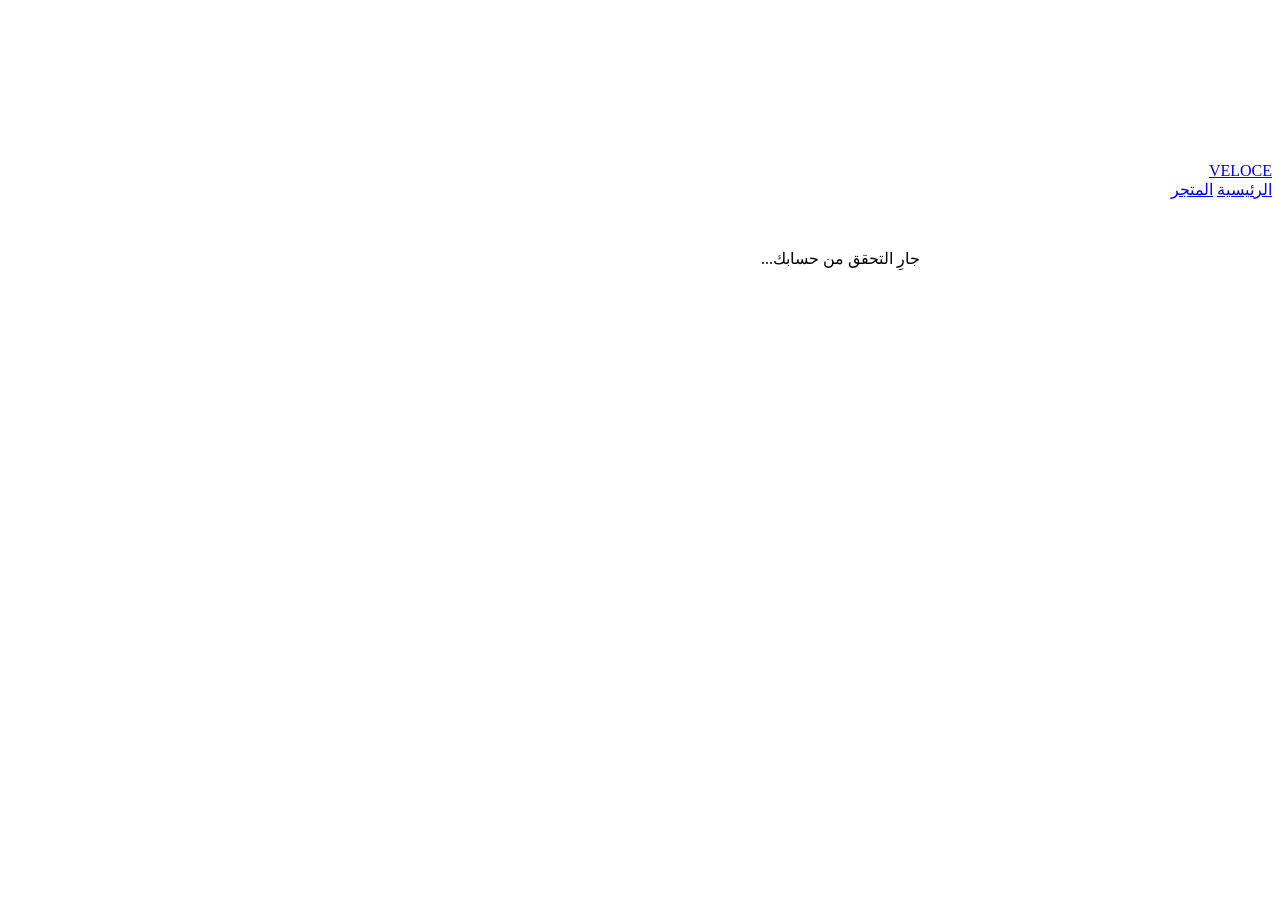
==== checkout.html @ 660db930 "Add files via upload" ====
<!DOCTYPE html>
<html lang="ar" dir="rtl">
<head>
<meta charset="UTF-8">
<meta name="viewport" content="width=device-width, initial-scale=1.0">
<title>إتمام الشراء — VELOCE</title>
<link rel="stylesheet" href="css/style.css">
</head>
<body>

<canvas id="page-transition-canvas"></canvas>

<header class="site-header">
  <div class="wrap bar">
    <a href="index.html" data-transition class="logo">VELO<span>CE</span></a>
    <nav class="main-nav">
      <a href="index.html" data-transition>الرئيسية</a>
      <a href="shop.html" data-transition>المتجر</a>
    </nav>
    <div class="header-actions"></div>
  </div>
</header>

<div class="wrap" style="padding:50px 0 100px;">
  <div id="checkout-root" style="max-width:560px;margin:0 auto;">
    <div class="center-note">جارِ التحقق من حسابك...</div>
  </div>
</div>

<script src="vendor/three.min.js"></script>
<script src="vendor/supabase.js"></script>
<script src="js/supabase-client.js"></script>
<script src="js/cart.js"></script>
<script>
async function initCheckout() {
  const root = document.getElementById("checkout-root");
  const user = await getCurrentUser();
  const cart = getCart();

  if (cart.length === 0) {
    root.innerHTML = `<div class="empty-state"><h3>السلة فارغة</h3><p>أضف منتجات قبل إتمام الشراء.</p><a href="shop.html" data-transition class="btn btn-cobalt" style="margin-top:16px;">تصفح المتجر</a></div>`;
    return;
  }

  if (!user) {
    root.innerHTML = `
      <div class="empty-state">
        <h3>سجّل الدخول لإتمام الطلب</h3>
        <p>تحتاج لحساب حتى نتمكن من ربط الطلب بك ومتابعته.</p>
        <a href="login.html" data-transition class="btn btn-cobalt" style="margin-top:16px;">تسجيل الدخول</a>
      </div>`;
    return;
  }

  const total = cartTotal();
  root.innerHTML = `
    <h1 style="font-size:28px;font-weight:900;margin-bottom:24px;">تفاصيل الشحن</h1>
    <div class="form-msg" id="form-msg"></div>
    <form id="checkout-form">
      <div class="field">
        <label>الاسم بالكامل</label>
        <input type="text" id="ship-name" required>
      </div>
      <div class="field">
        <label>رقم الهاتف</label>
        <input type="tel" id="ship-phone" required>
      </div>
      <div class="field">
        <label>العنوان بالتفصيل</label>
        <textarea id="ship-address" rows="3" required></textarea>
      </div>
      <div style="border-top:2px solid var(--ink); border-bottom:2px solid var(--ink); padding:16px 0; margin:24px 0; display:flex; justify-content:space-between; font-weight:900; font-size:18px;">
        <span>إجمالي الطلب</span>
        <span>${formatPrice(total)}</span>
      </div>
      <button type="submit" class="btn btn-cobalt btn-block" id="place-order-btn">تأكيد الطلب</button>
    </form>
  `;

  document.getElementById("checkout-form").addEventListener("submit", async (e) => {
    e.preventDefault();
    const btn = document.getElementById("place-order-btn");
    btn.disabled = true;
    btn.textContent = "جارِ إرسال الطلب...";

    const shipping_name = document.getElementById("ship-name").value.trim();
    const shipping_phone = document.getElementById("ship-phone").value.trim();
    const shipping_address = document.getElementById("ship-address").value.trim();

    const { data: order, error: orderError } = await supabaseClient
      .from("orders")
      .insert({ user_id: user.id, total, shipping_name, shipping_phone, shipping_address })
      .select()
      .single();

    if (orderError) {
      document.getElementById("form-msg").className = "form-msg show error";
      document.getElementById("form-msg").textContent = "تعذر إرسال الطلب. حاول مرة أخرى.";
      btn.disabled = false;
      btn.textContent = "تأكيد الطلب";
      return;
    }

    const items = getCart().map((i) => ({
      order_id: order.id,
      product_id: i.product_id,
      product_name: i.name,
      price: i.price,
      size: i.size,
      color: i.color,
      quantity: i.quantity,
    }));

    await supabaseClient.from("order_items").insert(items);

    clearCart();
    root.innerHTML = `
      <div class="empty-state">
        <h3>تم استلام طلبك بنجاح 🎉</h3>
        <p>رقم الطلب: ${order.id.slice(0, 8)}<br>سنتواصل معك قريباً لتأكيد التوصيل.</p>
        <a href="shop.html" data-transition class="btn btn-cobalt" style="margin-top:16px;">متابعة التسوق</a>
      </div>`;
  });
}

initCheckout();
</script>
<script src="js/three-transition.js"></script>
</body>
</html>
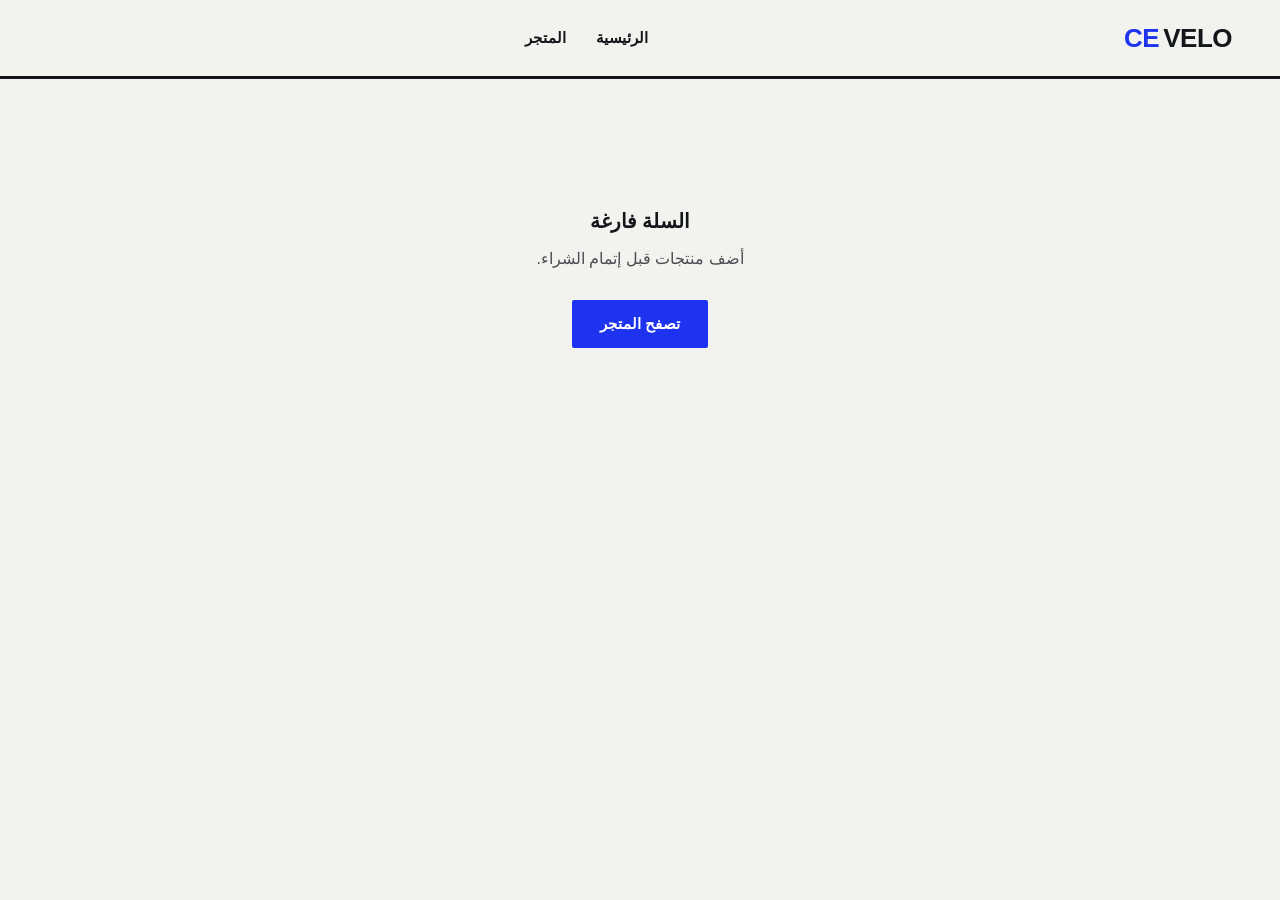
==== commit 9a6074bd: "Add files via upload" ====
--- a/checkout.html
+++ b/checkout.html
@@ -4,7 +4,7 @@
 <meta charset="UTF-8">
 <meta name="viewport" content="width=device-width, initial-scale=1.0">
 <title>إتمام الشراء — VELOCE</title>
-<link rel="stylesheet" href="css/style.css">
+<link rel="stylesheet" href="style.css">
 </head>
 <body>
 
@@ -27,10 +27,10 @@
   </div>
 </div>
 
-<script src="vendor/three.min.js"></script>
-<script src="vendor/supabase.js"></script>
-<script src="js/supabase-client.js"></script>
-<script src="js/cart.js"></script>
+<script src="three.min.js"></script>
+<script src="supabase.js"></script>
+<script src="supabase-client.js"></script>
+<script src="cart.js"></script>
 <script>
 async function initCheckout() {
   const root = document.getElementById("checkout-root");
@@ -125,6 +125,6 @@
 
 initCheckout();
 </script>
-<script src="js/three-transition.js"></script>
+<script src="three-transition.js"></script>
 </body>
 </html>
--- a/style.css
+++ b/style.css
@@ -0,0 +1,539 @@
+/* =========================================================
+   VELOCE — متجر ملابس رياضية
+   نظام تصميم: مسار جري (Track) — قطع مائلة، ألوان طاقة عالية
+   ========================================================= */
+
+@import url("https://fonts.googleapis.com/css2?family=Tajawal:wght@400;500;700;800;900&display=swap");
+
+:root {
+  --chalk: #f2f2ee;
+  --chalk-dim: #e7e7e1;
+  --ink: #14171a;
+  --ink-soft: #4a4e52;
+  --cobalt: #1d33f0;
+  --cobalt-dark: #121f9c;
+  --volt: #d3ff3d;
+  --track-red: #e8432d;
+  --line: #d7d7cf;
+  --radius: 2px;
+  --container: 1240px;
+}
+
+* { box-sizing: border-box; }
+
+html { scroll-behavior: smooth; }
+
+body {
+  margin: 0;
+  font-family: "Tajawal", sans-serif;
+  background: var(--chalk);
+  color: var(--ink);
+  direction: rtl;
+  -webkit-font-smoothing: antialiased;
+}
+
+body.no-scroll { overflow: hidden; }
+
+img { max-width: 100%; display: block; }
+
+a { color: inherit; text-decoration: none; }
+
+button { font-family: inherit; cursor: pointer; }
+
+:focus-visible {
+  outline: 3px solid var(--cobalt);
+  outline-offset: 2px;
+}
+
+.wrap {
+  max-width: var(--container);
+  margin: 0 auto;
+  padding: 0 28px;
+}
+
+/* ---------- Header ---------- */
+.site-header {
+  position: sticky;
+  top: 0;
+  z-index: 40;
+  background: var(--chalk);
+  border-bottom: 3px solid var(--ink);
+}
+
+.site-header .bar {
+  display: flex;
+  align-items: center;
+  justify-content: space-between;
+  height: 76px;
+}
+
+.logo {
+  font-weight: 900;
+  font-size: 26px;
+  letter-spacing: -0.5px;
+  display: flex;
+  align-items: center;
+  gap: 4px;
+}
+.logo span { color: var(--cobalt); }
+
+.main-nav {
+  display: flex;
+  gap: 30px;
+  font-weight: 700;
+  font-size: 15px;
+}
+.main-nav a {
+  position: relative;
+  padding: 6px 0;
+}
+.main-nav a::after {
+  content: "";
+  position: absolute;
+  right: 0; left: 0; bottom: 0;
+  height: 3px;
+  background: var(--volt);
+  transform: scaleX(0);
+  transform-origin: right;
+  transition: transform .25s ease;
+}
+.main-nav a:hover::after,
+.main-nav a.active::after { transform: scaleX(1); }
+
+.header-actions {
+  display: flex;
+  align-items: center;
+  gap: 16px;
+}
+
+.icon-btn {
+  width: 42px; height: 42px;
+  border: 2px solid var(--ink);
+  background: transparent;
+  display: flex; align-items: center; justify-content: center;
+  border-radius: var(--radius);
+  position: relative;
+  transition: background .15s ease, color .15s ease;
+}
+.icon-btn:hover { background: var(--ink); color: var(--chalk); }
+
+.cart-count {
+  position: absolute;
+  top: -8px; left: -8px;
+  background: var(--track-red);
+  color: #fff;
+  font-size: 11px;
+  font-weight: 800;
+  min-width: 18px; height: 18px;
+  border-radius: 50%;
+  display: flex; align-items: center; justify-content: center;
+  padding: 0 2px;
+}
+
+.btn {
+  display: inline-flex;
+  align-items: center;
+  gap: 8px;
+  padding: 13px 26px;
+  font-weight: 800;
+  font-size: 15px;
+  border-radius: var(--radius);
+  border: 2px solid var(--ink);
+  background: var(--ink);
+  color: var(--chalk);
+  transition: transform .15s ease, background .15s ease, color .15s ease, border-color .15s ease;
+}
+.btn:hover { transform: translateY(-2px); }
+.btn.btn-outline { background: transparent; color: var(--ink); }
+.btn.btn-outline:hover { background: var(--ink); color: var(--chalk); }
+.btn.btn-volt { background: var(--volt); border-color: var(--volt); color: var(--ink); }
+.btn.btn-volt:hover { background: var(--ink); border-color: var(--ink); color: var(--volt); }
+.btn.btn-cobalt { background: var(--cobalt); border-color: var(--cobalt); color: #fff; }
+.btn.btn-cobalt:hover { background: var(--ink); border-color: var(--ink); }
+.btn.btn-block { width: 100%; justify-content: center; }
+.btn:disabled { opacity: .5; cursor: not-allowed; transform: none; }
+
+/* ---------- Hero ---------- */
+.hero {
+  position: relative;
+  display: grid;
+  grid-template-columns: 1.1fr 0.9fr;
+  min-height: 620px;
+  overflow: hidden;
+  background: var(--ink);
+}
+
+.hero-copy {
+  position: relative;
+  z-index: 2;
+  color: var(--chalk);
+  display: flex;
+  flex-direction: column;
+  justify-content: center;
+  padding: 60px 60px 60px 40px;
+  clip-path: polygon(0 0, 100% 0, 88% 100%, 0% 100%);
+  background: var(--ink);
+}
+
+.hero-tag {
+  color: var(--volt);
+  font-weight: 800;
+  font-size: 15px;
+  margin-bottom: 18px;
+}
+
+.hero h1 {
+  font-size: clamp(40px, 6vw, 74px);
+  line-height: 0.98;
+  font-weight: 900;
+  margin: 0 0 22px;
+  letter-spacing: -1px;
+}
+.hero h1 em {
+  font-style: normal;
+  color: var(--volt);
+}
+
+.hero p {
+  font-size: 18px;
+  color: #cfd2d6;
+  max-width: 420px;
+  margin: 0 0 34px;
+  line-height: 1.6;
+}
+
+.hero-actions { display: flex; gap: 16px; }
+
+.hero-stage {
+  position: relative;
+}
+#hero-canvas {
+  position: absolute;
+  inset: 0;
+  width: 100%;
+  height: 100%;
+}
+
+/* ---------- Section headings ---------- */
+.section { padding: 84px 0; }
+.section-head {
+  display: flex;
+  align-items: flex-end;
+  justify-content: space-between;
+  margin-bottom: 40px;
+  border-bottom: 3px solid var(--ink);
+  padding-bottom: 18px;
+}
+.section-head h2 {
+  font-size: clamp(28px, 4vw, 42px);
+  font-weight: 900;
+  margin: 0;
+  letter-spacing: -0.5px;
+}
+.section-head .see-all { font-weight: 800; font-size: 14px; }
+
+/* ---------- Categories strip ---------- */
+.cat-strip {
+  display: grid;
+  grid-template-columns: repeat(4, 1fr);
+  gap: 2px;
+  background: var(--ink);
+}
+.cat-card {
+  position: relative;
+  background: var(--ink);
+  color: var(--chalk);
+  aspect-ratio: 4/3;
+  overflow: hidden;
+  display: flex;
+  align-items: flex-end;
+  padding: 22px;
+}
+.cat-card img {
+  position: absolute; inset: 0; width: 100%; height: 100%;
+  object-fit: cover;
+  opacity: .55;
+  transition: transform .5s ease, opacity .3s ease;
+}
+.cat-card:hover img { transform: scale(1.08); opacity: .35; }
+.cat-card span {
+  position: relative;
+  z-index: 1;
+  font-weight: 900;
+  font-size: 20px;
+}
+
+/* ---------- Product grid ---------- */
+.product-grid {
+  display: grid;
+  grid-template-columns: repeat(4, 1fr);
+  gap: 26px;
+}
+@media (max-width: 980px) { .product-grid { grid-template-columns: repeat(2, 1fr); } }
+@media (max-width: 560px) { .product-grid, .cat-strip { grid-template-columns: 1fr 1fr; } }
+
+.product-card {
+  background: #fff;
+  border: 2px solid var(--ink);
+  border-radius: var(--radius);
+  overflow: hidden;
+  display: flex;
+  flex-direction: column;
+  transition: transform .25s ease, box-shadow .25s ease;
+  transform-style: preserve-3d;
+  will-change: transform;
+}
+.product-card:hover {
+  box-shadow: 8px 8px 0 var(--ink);
+  transform: translate(-4px, -4px);
+}
+.product-thumb {
+  position: relative;
+  aspect-ratio: 1/1;
+  overflow: hidden;
+  background: var(--chalk-dim);
+}
+.product-thumb img {
+  width: 100%; height: 100%; object-fit: cover;
+  transition: transform .4s ease;
+}
+.product-card:hover .product-thumb img { transform: scale(1.05); }
+.badge-sale {
+  position: absolute; top: 10px; right: 10px;
+  background: var(--track-red); color: #fff;
+  font-weight: 800; font-size: 12px;
+  padding: 4px 9px;
+  border-radius: var(--radius);
+}
+.product-info { padding: 16px; display: flex; flex-direction: column; gap: 6px; flex: 1; }
+.product-cat { font-size: 12px; font-weight: 700; color: var(--cobalt); }
+.product-name { font-weight: 800; font-size: 16px; margin: 0; }
+.product-price { display: flex; align-items: baseline; gap: 8px; margin-top: auto; }
+.price-now { font-weight: 900; font-size: 18px; }
+.price-old { text-decoration: line-through; color: var(--ink-soft); font-size: 14px; }
+
+/* ---------- Feature strip ---------- */
+.feature-strip {
+  background: var(--ink);
+  color: var(--chalk);
+  display: grid;
+  grid-template-columns: repeat(3, 1fr);
+}
+.feature-item {
+  padding: 40px 30px;
+  border-inline-start: 1px solid #33373b;
+  text-align: center;
+}
+.feature-item h3 { font-size: 18px; margin: 0 0 8px; font-weight: 800; color: var(--volt); }
+.feature-item p { margin: 0; color: #b7bbbf; font-size: 14px; line-height: 1.6; }
+@media (max-width: 760px) { .feature-strip { grid-template-columns: 1fr; } .feature-item { border-inline-start: none; border-top: 1px solid #33373b; } }
+
+/* ---------- Footer ---------- */
+.site-footer {
+  background: var(--ink);
+  color: #9fa3a7;
+  padding: 50px 0 26px;
+  font-size: 14px;
+}
+.site-footer .wrap { display: flex; justify-content: space-between; flex-wrap: wrap; gap: 20px; }
+.site-footer strong { color: var(--chalk); }
+
+/* ---------- Auth pages ---------- */
+.auth-shell {
+  min-height: calc(100vh - 76px);
+  display: grid;
+  grid-template-columns: 1fr 1fr;
+}
+.auth-visual {
+  position: relative;
+  background: var(--ink);
+  overflow: hidden;
+}
+#auth-canvas { position: absolute; inset: 0; width: 100%; height: 100%; }
+.auth-visual .caption {
+  position: absolute;
+  bottom: 40px; right: 40px; left: 40px;
+  color: var(--chalk);
+  z-index: 2;
+}
+.auth-visual .caption h2 { font-size: 30px; font-weight: 900; margin: 0 0 10px; }
+.auth-visual .caption p { color: #cfd2d6; margin: 0; }
+
+.auth-form-wrap {
+  display: flex; align-items: center; justify-content: center;
+  padding: 40px;
+}
+.auth-form {
+  width: 100%; max-width: 380px;
+}
+.auth-form h1 { font-size: 30px; font-weight: 900; margin: 0 0 8px; }
+.auth-form .sub { color: var(--ink-soft); margin: 0 0 30px; font-size: 15px; }
+
+.field { margin-bottom: 18px; }
+.field label { display: block; font-weight: 700; font-size: 14px; margin-bottom: 8px; }
+.field input, .field select, .field textarea {
+  width: 100%;
+  padding: 13px 14px;
+  border: 2px solid var(--ink);
+  border-radius: var(--radius);
+  font-family: inherit;
+  font-size: 15px;
+  background: #fff;
+  color: var(--ink);
+}
+.field input:focus, .field select:focus, .field textarea:focus {
+  outline: none;
+  border-color: var(--cobalt);
+}
+.form-msg {
+  padding: 12px 14px;
+  border-radius: var(--radius);
+  font-size: 14px;
+  font-weight: 700;
+  margin-bottom: 18px;
+  display: none;
+}
+.form-msg.show { display: block; }
+.form-msg.error { background: #fdeae7; color: var(--track-red); border: 2px solid var(--track-red); }
+.form-msg.success { background: #eaf3e2; color: #3a7d2e; border: 2px solid #3a7d2e; }
+
+.auth-switch { margin-top: 22px; font-size: 14px; color: var(--ink-soft); }
+.auth-switch a { color: var(--cobalt); font-weight: 800; }
+
+@media (max-width: 860px) {
+  .auth-shell { grid-template-columns: 1fr; }
+  .auth-visual { min-height: 260px; }
+}
+
+/* ---------- Shop page ---------- */
+.shop-header {
+  background: var(--ink);
+  color: var(--chalk);
+  padding: 56px 0 40px;
+}
+.shop-header h1 { font-size: clamp(30px, 5vw, 48px); font-weight: 900; margin: 0 0 10px; }
+.shop-header p { color: #b7bbbf; margin: 0; }
+
+.shop-layout { display: grid; grid-template-columns: 240px 1fr; gap: 40px; padding: 50px 0 90px; }
+.filters { border-inline-end: 2px solid var(--line); padding-inline-end: 30px; height: fit-content; }
+.filters h3 { font-size: 15px; font-weight: 900; text-transform: none; margin: 0 0 14px; }
+.filter-group { margin-bottom: 30px; }
+.filter-option { display: flex; align-items: center; gap: 10px; padding: 7px 0; font-size: 14px; cursor: pointer; }
+.filter-option input { accent-color: var(--cobalt); width: 16px; height: 16px; }
+@media (max-width: 860px) { .shop-layout { grid-template-columns: 1fr; } .filters { border-inline-end: none; border-bottom: 2px solid var(--line); padding-bottom: 20px; } }
+
+.empty-state { text-align: center; padding: 60px 20px; color: var(--ink-soft); }
+.empty-state h3 { font-size: 20px; color: var(--ink); margin-bottom: 8px; }
+
+/* ---------- Product detail ---------- */
+.pd-layout { display: grid; grid-template-columns: 1fr 1fr; gap: 60px; padding: 50px 0 90px; }
+.pd-image { border: 2px solid var(--ink); aspect-ratio: 1/1; overflow: hidden; }
+.pd-image img { width: 100%; height: 100%; object-fit: cover; }
+.pd-info .product-cat { font-size: 13px; }
+.pd-info h1 { font-size: 34px; font-weight: 900; margin: 8px 0 14px; }
+.pd-info .price-now { font-size: 26px; }
+.pd-desc { color: var(--ink-soft); line-height: 1.8; margin: 22px 0; font-size: 15px; }
+.option-group { margin-bottom: 24px; }
+.option-group h4 { font-size: 14px; font-weight: 800; margin: 0 0 10px; }
+.option-chip {
+  display: inline-flex; align-items: center; justify-content: center;
+  min-width: 46px; height: 42px; padding: 0 12px;
+  border: 2px solid var(--ink);
+  border-radius: var(--radius);
+  margin-inline-end: 8px; margin-bottom: 8px;
+  font-weight: 700; font-size: 14px;
+  background: #fff;
+  transition: all .15s ease;
+}
+.option-chip.active { background: var(--ink); color: var(--chalk); }
+.qty-row { display: flex; align-items: center; gap: 14px; margin-bottom: 26px; }
+.qty-control { display: flex; align-items: center; border: 2px solid var(--ink); }
+.qty-control button { width: 40px; height: 42px; background: transparent; border: none; font-size: 18px; font-weight: 800; }
+.qty-control span { width: 40px; text-align: center; font-weight: 800; }
+@media (max-width: 760px) { .pd-layout { grid-template-columns: 1fr; } }
+
+/* ---------- Cart drawer ---------- */
+.cart-overlay {
+  position: fixed; inset: 0; background: rgba(20,23,26,.5);
+  z-index: 60; opacity: 0; pointer-events: none; transition: opacity .25s ease;
+}
+.cart-overlay.open { opacity: 1; pointer-events: auto; }
+.cart-drawer {
+  position: fixed; top: 0; bottom: 0; left: 0;
+  width: min(420px, 92vw);
+  background: var(--chalk);
+  z-index: 61;
+  transform: translateX(-100%);
+  transition: transform .3s ease;
+  display: flex; flex-direction: column;
+  border-inline-end: 3px solid var(--ink);
+}
+.cart-drawer.open { transform: translateX(0); }
+.cart-head { display: flex; justify-content: space-between; align-items: center; padding: 22px; border-bottom: 2px solid var(--ink); }
+.cart-head h3 { margin: 0; font-weight: 900; font-size: 20px; }
+.cart-items { flex: 1; overflow-y: auto; padding: 10px 22px; }
+.cart-line { display: flex; gap: 14px; padding: 16px 0; border-bottom: 1px solid var(--line); }
+.cart-line img { width: 72px; height: 72px; object-fit: cover; border: 1px solid var(--line); }
+.cart-line-info { flex: 1; }
+.cart-line-info .name { font-weight: 800; font-size: 14px; margin-bottom: 4px; }
+.cart-line-info .meta { font-size: 12px; color: var(--ink-soft); margin-bottom: 6px; }
+.cart-line-remove { font-size: 12px; color: var(--track-red); font-weight: 700; }
+.cart-foot { padding: 22px; border-top: 2px solid var(--ink); }
+.cart-total { display: flex; justify-content: space-between; font-weight: 900; font-size: 18px; margin-bottom: 16px; }
+
+/* ---------- Admin ---------- */
+.admin-shell { display: grid; grid-template-columns: 240px 1fr; min-height: calc(100vh - 76px); }
+.admin-side { background: var(--ink); color: var(--chalk); padding: 30px 0; }
+.admin-side a {
+  display: flex; align-items: center; gap: 10px;
+  padding: 14px 26px; font-weight: 700; font-size: 15px; color: #b7bbbf;
+  border-inline-start: 3px solid transparent;
+}
+.admin-side a.active, .admin-side a:hover { color: var(--chalk); border-inline-start-color: var(--volt); background: rgba(255,255,255,.04); }
+.admin-main { padding: 40px; background: var(--chalk-dim); }
+.admin-head { display: flex; justify-content: space-between; align-items: center; margin-bottom: 30px; }
+.admin-head h1 { font-size: 26px; font-weight: 900; margin: 0; }
+
+.stat-grid { display: grid; grid-template-columns: repeat(4, 1fr); gap: 20px; margin-bottom: 34px; }
+.stat-card { background: #fff; border: 2px solid var(--ink); padding: 22px; }
+.stat-card .num { font-size: 30px; font-weight: 900; }
+.stat-card .label { font-size: 13px; color: var(--ink-soft); font-weight: 700; }
+
+.admin-table-wrap { background: #fff; border: 2px solid var(--ink); overflow-x: auto; }
+table.admin-table { width: 100%; border-collapse: collapse; font-size: 14px; min-width: 700px; }
+table.admin-table th {
+  text-align: right; padding: 14px 16px; background: var(--ink); color: var(--chalk); font-weight: 800; font-size: 13px;
+}
+table.admin-table td { padding: 13px 16px; border-bottom: 1px solid var(--line); vertical-align: middle; }
+table.admin-table img { width: 44px; height: 44px; object-fit: cover; border: 1px solid var(--line); }
+.row-actions { display: flex; gap: 10px; }
+.row-actions button { font-size: 13px; font-weight: 700; border: none; background: transparent; }
+.row-actions .edit-btn { color: var(--cobalt); }
+.row-actions .del-btn { color: var(--track-red); }
+
+.modal-overlay {
+  position: fixed; inset: 0; background: rgba(20,23,26,.55);
+  display: none; align-items: center; justify-content: center; z-index: 80; padding: 20px;
+}
+.modal-overlay.open { display: flex; }
+.modal-box { background: #fff; border: 2px solid var(--ink); width: 100%; max-width: 520px; max-height: 90vh; overflow-y: auto; padding: 30px; }
+.modal-box h2 { margin: 0 0 22px; font-weight: 900; font-size: 22px; }
+.two-col { display: grid; grid-template-columns: 1fr 1fr; gap: 0 16px; }
+
+.gate {
+  min-height: calc(100vh - 76px);
+  display: flex; align-items: center; justify-content: center;
+  text-align: center; flex-direction: column; gap: 16px; padding: 40px;
+}
+.gate h1 { font-size: 26px; font-weight: 900; }
+
+/* ---------- Transition overlay (Three.js) ---------- */
+#page-transition-canvas {
+  position: fixed; inset: 0; z-index: 9999;
+  pointer-events: none;
+  opacity: 0;
+}
+
+/* ---------- Utility ---------- */
+.center-note { text-align: center; padding: 80px 20px; color: var(--ink-soft); }
+.mt-0 { margin-top: 0; }
